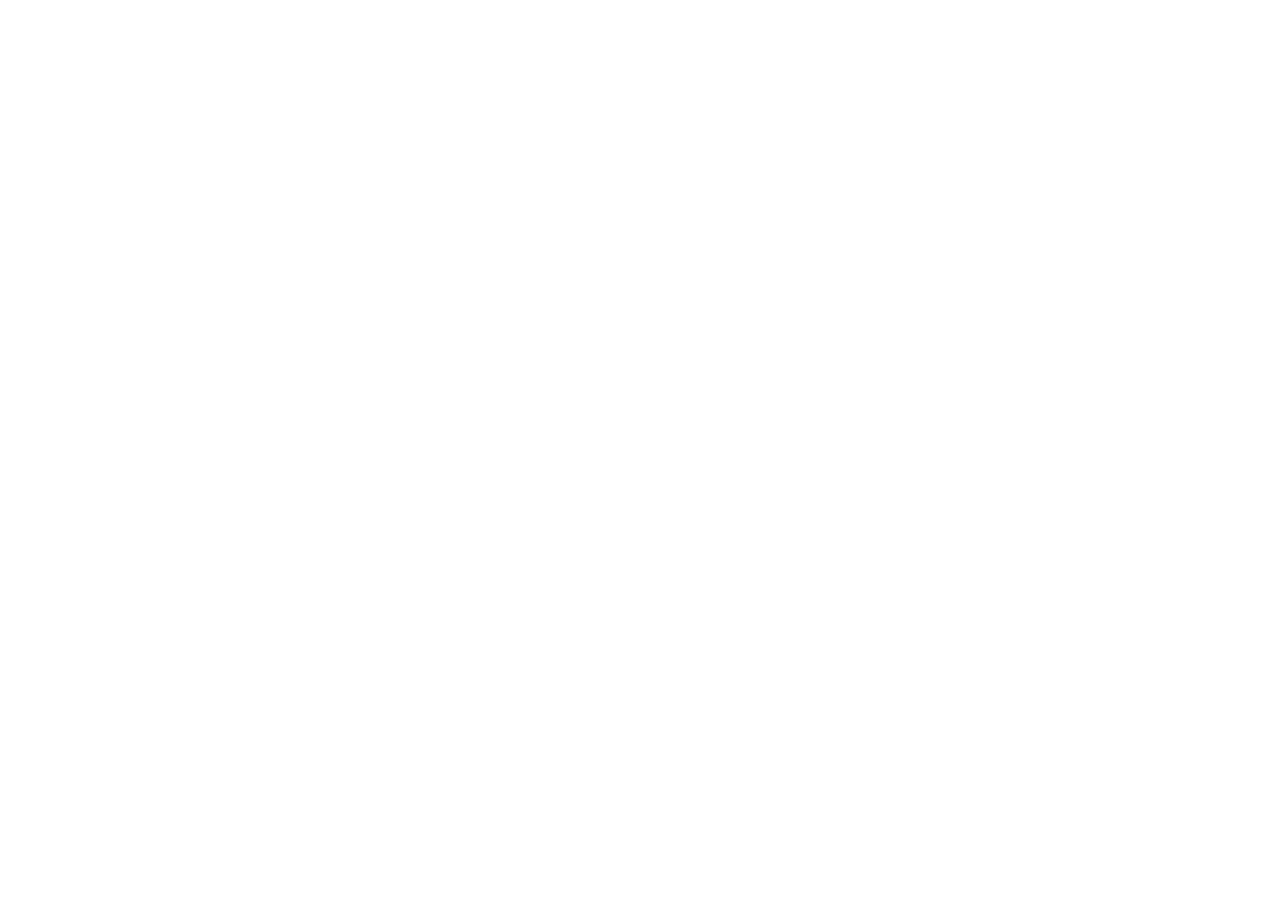
==== index.html @ 2a686732 "Changed title doc" ====
<!DOCTYPE html>
<html lang="en">
<head>
    <meta charset="UTF-8">
    <meta http-equiv="X-UA-Compatible" content="IE=edge">
    <meta name="viewport" content="width=device-width, initial-scale=1.0">
    <title>First project</title>
</head>
<body>
    
</body>
</html>
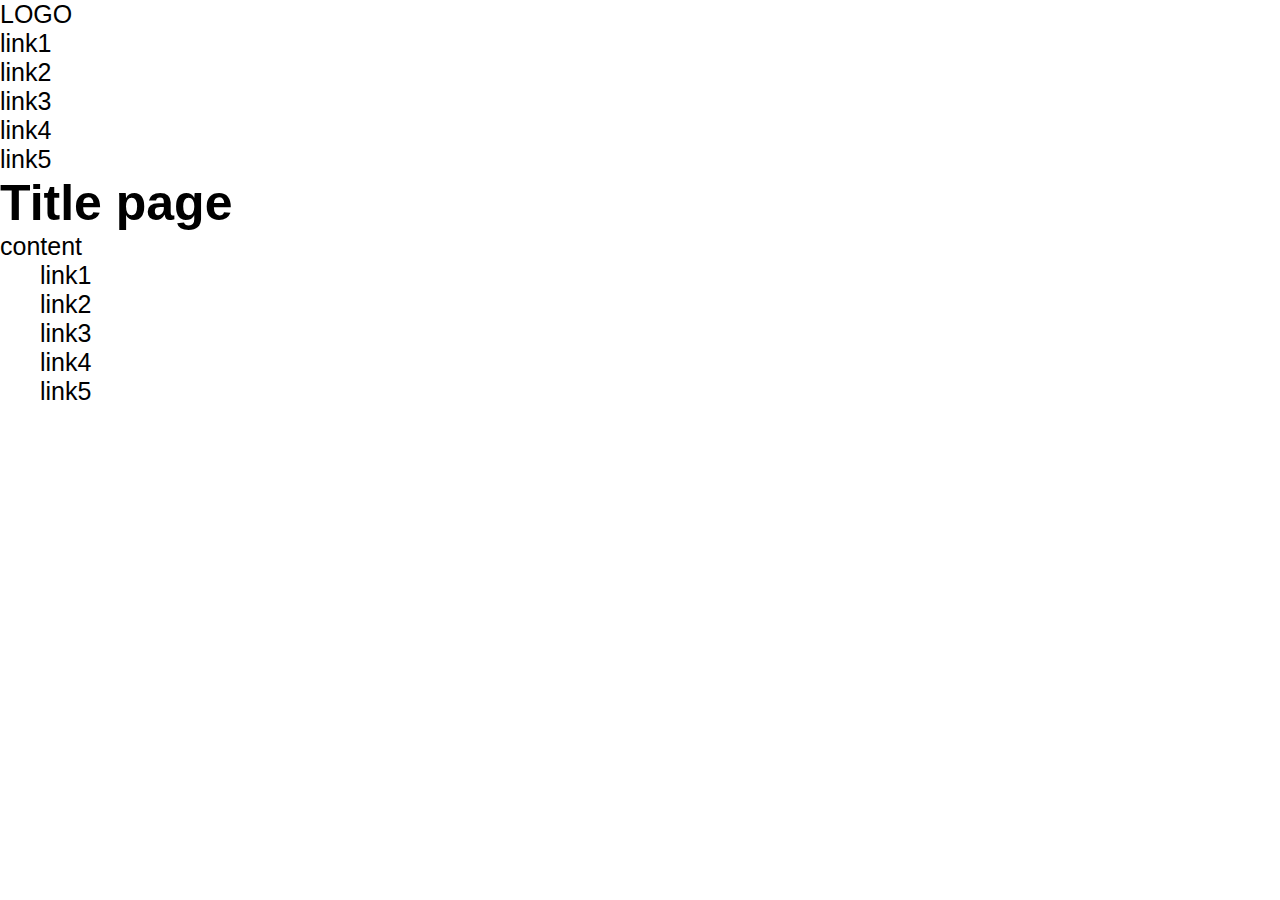
==== commit 641fd4a5: "Начальные файлы для проекта" ====
--- a/index.html
+++ b/index.html
@@ -1,12 +1,52 @@
-<!DOCTYPE html>
-<html lang="en">
-<head>
-    <meta charset="UTF-8">
-    <meta http-equiv="X-UA-Compatible" content="IE=edge">
-    <meta name="viewport" content="width=device-width, initial-scale=1.0">
-    <title>First project</title>
-</head>
-<body>
-    
-</body>
+<!DOCTYPE html>
+<html lang="en">
+
+<head>
+    <meta charset="UTF-8">
+    <meta name="viewport" content="width=device-width, initial-scale=1.0, maximum-scale=1.0, user-scalable=no">
+    <link href="css/style.css" rel="stylesheet">
+    <link href="https://fonts.googleapis.com/css2?family=Thasadith:ital,wght@0,400;0,700;1,400;1,700&display=swap">
+    <title>IT Business Solutions</title>
+</head>
+
+<body>
+
+    <header class="header">
+        <div class="head-container">
+            <div class="header_content">
+                <div class="logo">LOGO</div>
+                <ul class="nav">
+                    <li>link1</li>
+                    <li>link2</li>
+                    <li>link3</li>
+                    <li>link4</li>
+                    <li>link5</li>
+                </ul>
+            </div>
+        </div>
+    </header>
+
+    <main>
+        <h1>Title page</h1>
+        <div class="content">content</div>
+    </main>
+
+    <footer class="footer">
+        <div class="container">
+            <div class="footer_content">
+                <ul class="nav">
+                    <li>link1</li>
+                    <li>link2</li>
+                    <li>link3</li>
+                    <li>link4</li>
+                    <li>link5</li>
+                </ul>
+            </div>
+        </div>
+    </footer>
+
+    <script src="https://code.jquery.com/jquery-3.5.1.min.js"></script>
+    <script src="js/custom.js"></script>
+</body>
+
 </html>--- a/css/style.css
+++ b/css/style.css
@@ -0,0 +1,46 @@
+body {
+    font-family: 'Work Sans', sans-serif;
+
+    font-size: 25px;
+    margin:0;
+    padding: 0;
+
+    width: 100%;
+    height: 100%;
+}
+html {
+    box-sizing: border-box;
+}
+*,
+*:before,
+*:after {
+    box-sizing: inherit;
+}
+
+p {
+    margin: 0;
+}
+
+li {
+    list-style: none;
+}
+
+ul {
+    margin: 0;
+    padding-left: 0;
+}
+
+h1, h2, h3 {
+    margin: 0;
+}
+
+a {
+    color: #000;
+    text-decoration: none;
+}
+
+.container {
+    width: 100%;
+    max-width: 1200px;
+    margin: 0 auto;
+}
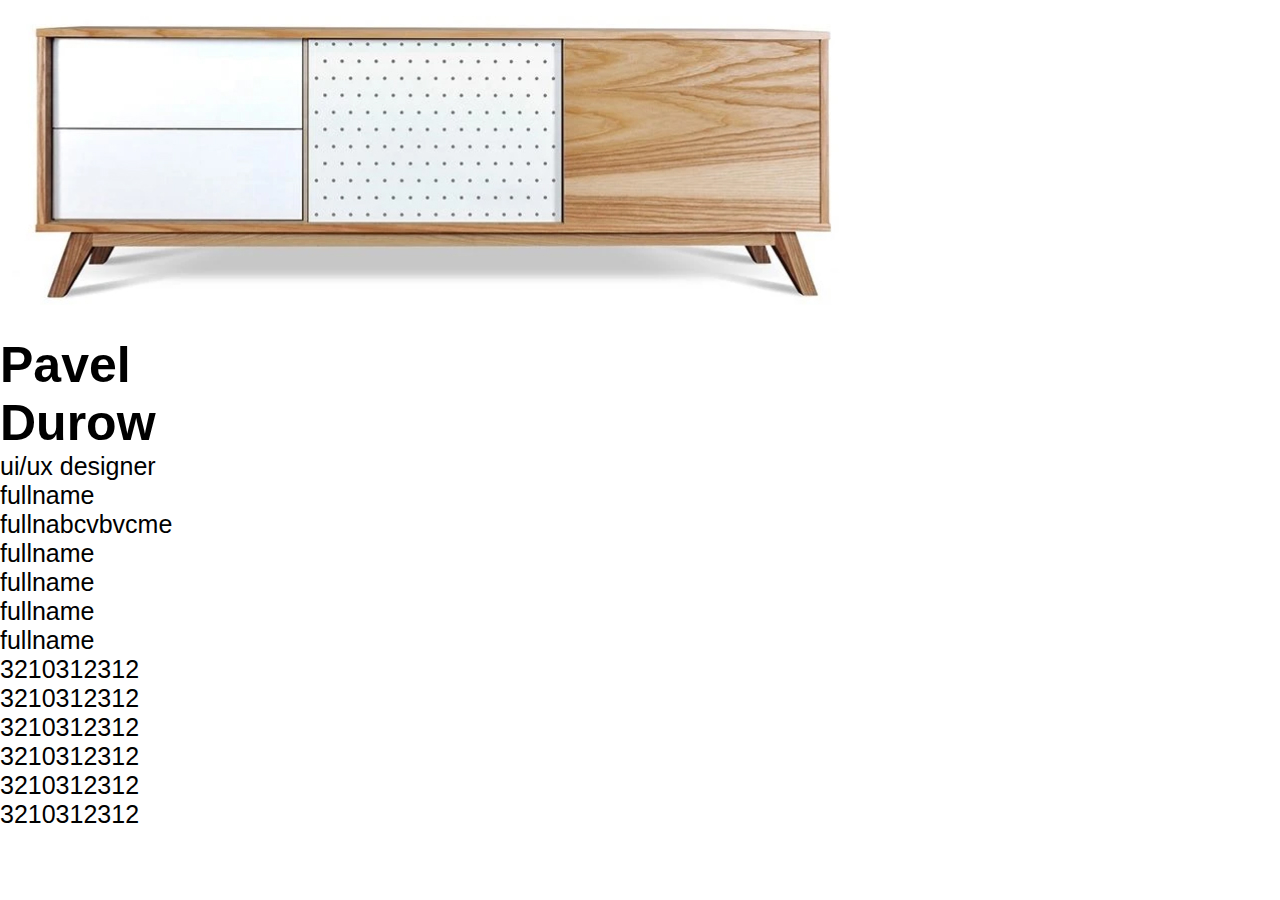
==== commit 33be08d3: "gfgdfg" ====
--- a/index.html
+++ b/index.html
@@ -11,7 +11,7 @@
 
 <body>
 
-    <header class="header">
+    <!-- <header class="header">
         <div class="head-container">
             <div class="header_content">
                 <div class="logo">LOGO</div>
@@ -24,14 +24,37 @@
                 </ul>
             </div>
         </div>
-    </header>
+    </header> -->
 
-    <main>
-        <h1>Title page</h1>
-        <div class="content">content</div>
+    <main class="main">
+        <div class="content-top">
+            <div class="block-image"><img src="source/images/banner-img.jpg" alt="portret"></div>
+            <div class="block-title">
+                <h1 class="main-title">Pavel <br> Durow</h1>
+                <span class="mini-title">ui/ux designer</span>
+            </div>
+        </div>
+        <div class="content-table">
+            <div class="column-left">
+                <div class="fullname">fullname</div>
+                <div class="fullname">fullnabcvbvcme</div>
+                <div class="fullname">fullname</div>
+                <div class="fullname">fullname</div>
+                <div class="fullname">fullname</div>
+                <div class="fullname">fullname</div>
+            </div>
+            <div class="column-right">
+                <div class="info">3210312312</div>
+                <div class="info">3210312312</div>
+                <div class="info">3210312312</div>
+                <div class="info">3210312312</div>
+                <div class="info">3210312312</div>
+                <div class="info">3210312312</div>
+            </div>
+        </div>
     </main>
 
-    <footer class="footer">
+    <!-- <footer class="footer">
         <div class="container">
             <div class="footer_content">
                 <ul class="nav">
@@ -43,7 +66,7 @@
                 </ul>
             </div>
         </div>
-    </footer>
+    </footer> -->
 
     <script src="https://code.jquery.com/jquery-3.5.1.min.js"></script>
     <script src="js/custom.js"></script>
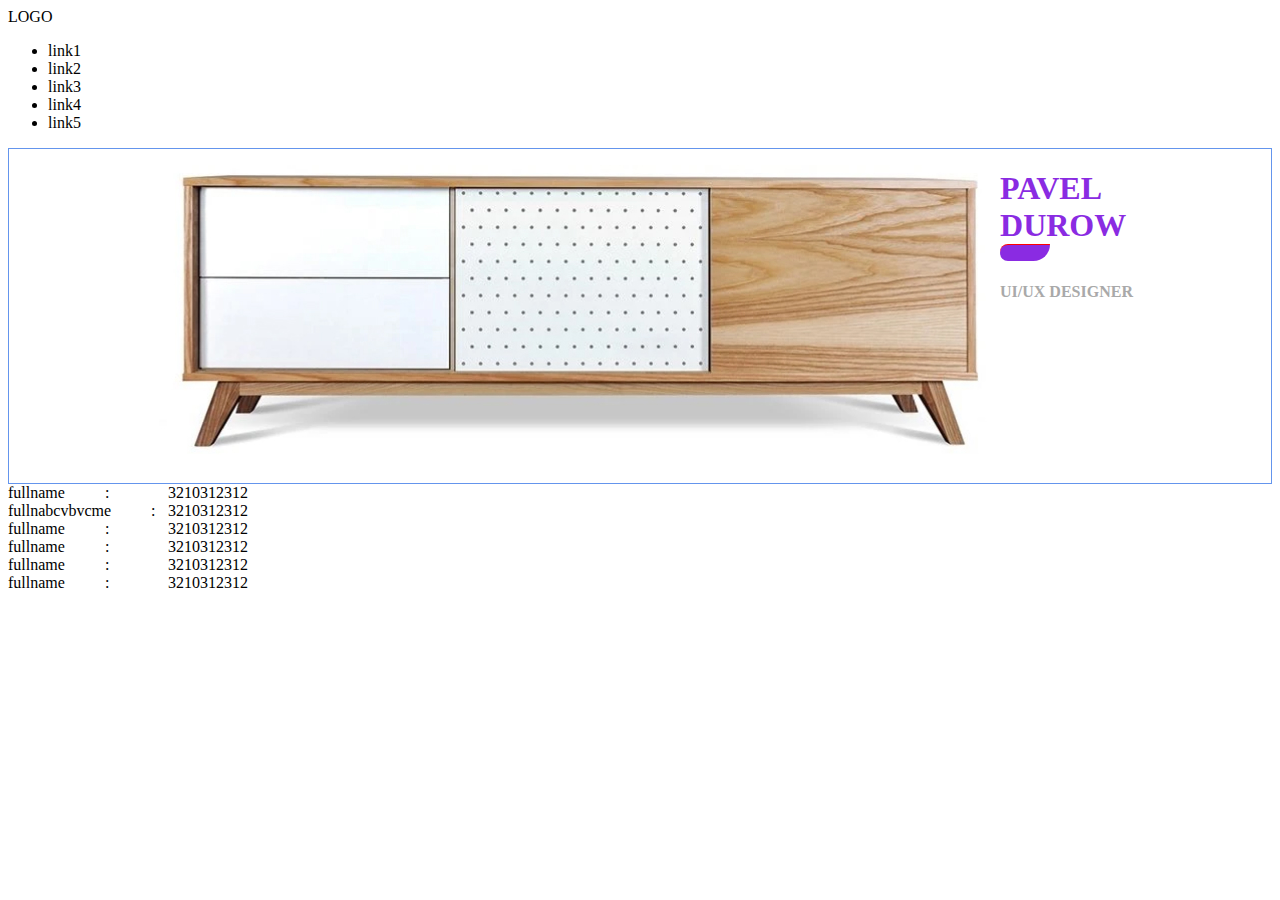
==== commit 3d8d47ab: "Зделал разметку для хедера" ====
--- a/index.html
+++ b/index.html
@@ -11,7 +11,7 @@
 
 <body>
 
-    <!-- <header class="header">
+    <header class="header">
         <div class="head-container">
             <div class="header_content">
                 <div class="logo">LOGO</div>
@@ -24,7 +24,7 @@
                 </ul>
             </div>
         </div>
-    </header> -->
+    </header>
 
     <main class="main">
         <div class="content-top">
--- a/css/style.css
+++ b/css/style.css
@@ -1,46 +1,42 @@
-body {
-    font-family: 'Work Sans', sans-serif;
-
-    font-size: 25px;
-    margin:0;
-    padding: 0;
-
-    width: 100%;
-    height: 100%;
-}
-html {
-    box-sizing: border-box;
-}
-*,
-*:before,
-*:after {
-    box-sizing: inherit;
-}
-
-p {
-    margin: 0;
-}
-
-li {
-    list-style: none;
-}
-
-ul {
-    margin: 0;
-    padding-left: 0;
-}
-
-h1, h2, h3 {
-    margin: 0;
-}
-
-a {
-    color: #000;
-    text-decoration: none;
-}
-
-.container {
-    width: 100%;
-    max-width: 1200px;
-    margin: 0 auto;
-}
+.main .content-top {
+    display: flex;
+    justify-content: center;
+    border: 1px solid cornflowerblue;
+}
+
+.main .content-top .block-title .main-title:after {
+    content: "";
+    display: block;
+    background: blueviolet;
+    width: 50px;
+    height: 16px;
+    border-bottom-right-radius: 30px;
+    border-bottom-left-radius: 14px;
+    border-top-left-radius: 14px;
+    border-top: 1px solid red;
+}
+
+.main .content-top .block-title .main-title,
+.main .content-top .block-title .mini-title {
+    font-weight: bold;
+    text-transform: uppercase;
+}
+
+.main .content-top .block-title .main-title {
+    color: blueviolet;
+}
+
+.main .content-top .block-title .mini-title {
+    color: darkgray;
+}
+
+.content-table {
+    display: flex;
+    width: 240px;
+    justify-content: space-between;
+}
+
+.content-table .fullname:after {
+    content: ":";
+    margin-left: 40px;
+}
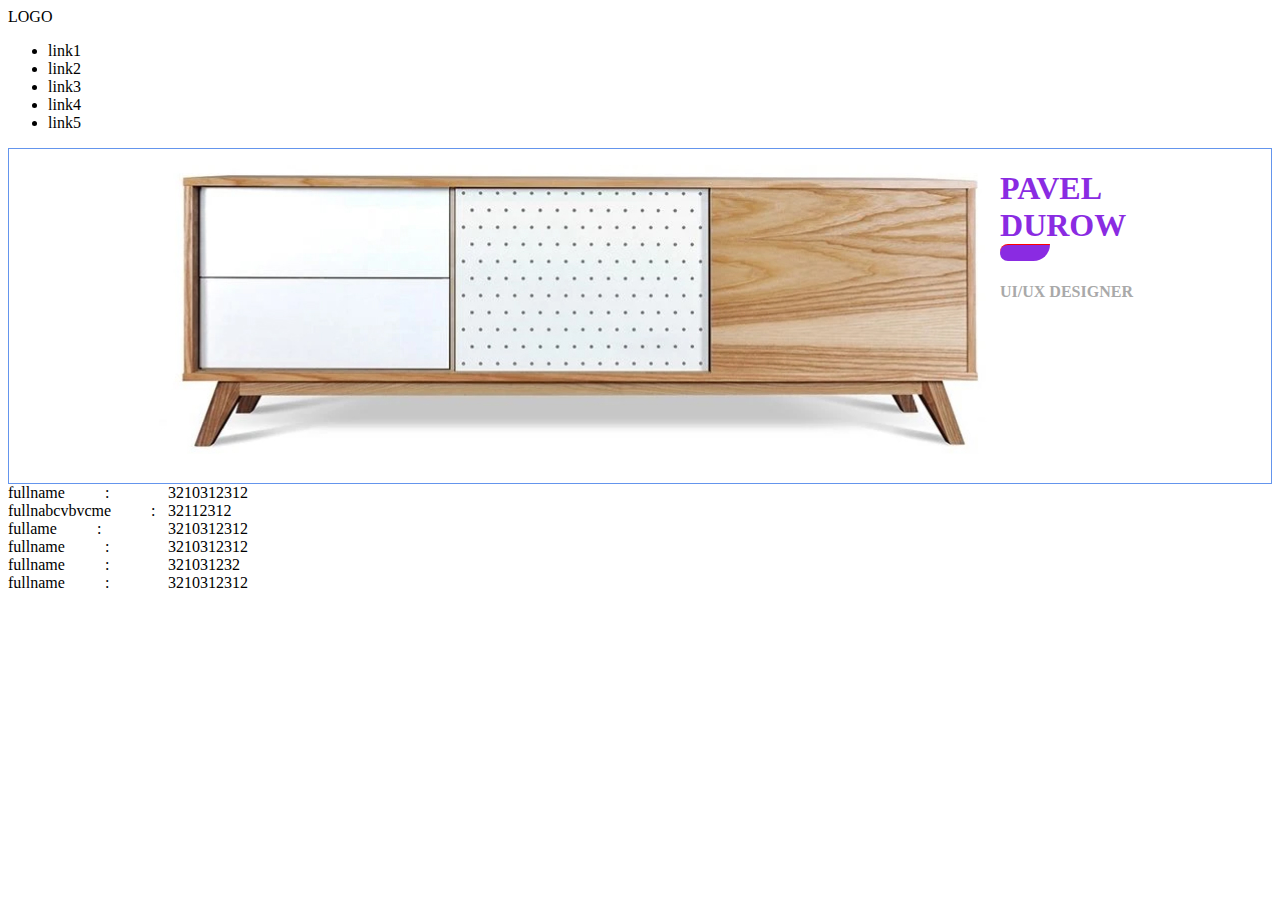
==== commit 7e038528: "ver1" ====
--- a/index.html
+++ b/index.html
@@ -38,17 +38,17 @@
             <div class="column-left">
                 <div class="fullname">fullname</div>
                 <div class="fullname">fullnabcvbvcme</div>
-                <div class="fullname">fullname</div>
+                <div class="fullname">fullame</div>
                 <div class="fullname">fullname</div>
                 <div class="fullname">fullname</div>
                 <div class="fullname">fullname</div>
             </div>
             <div class="column-right">
                 <div class="info">3210312312</div>
+                <div class="info">32112312</div>
                 <div class="info">3210312312</div>
                 <div class="info">3210312312</div>
-                <div class="info">3210312312</div>
-                <div class="info">3210312312</div>
+                <div class="info">321031232</div>
                 <div class="info">3210312312</div>
             </div>
         </div>
